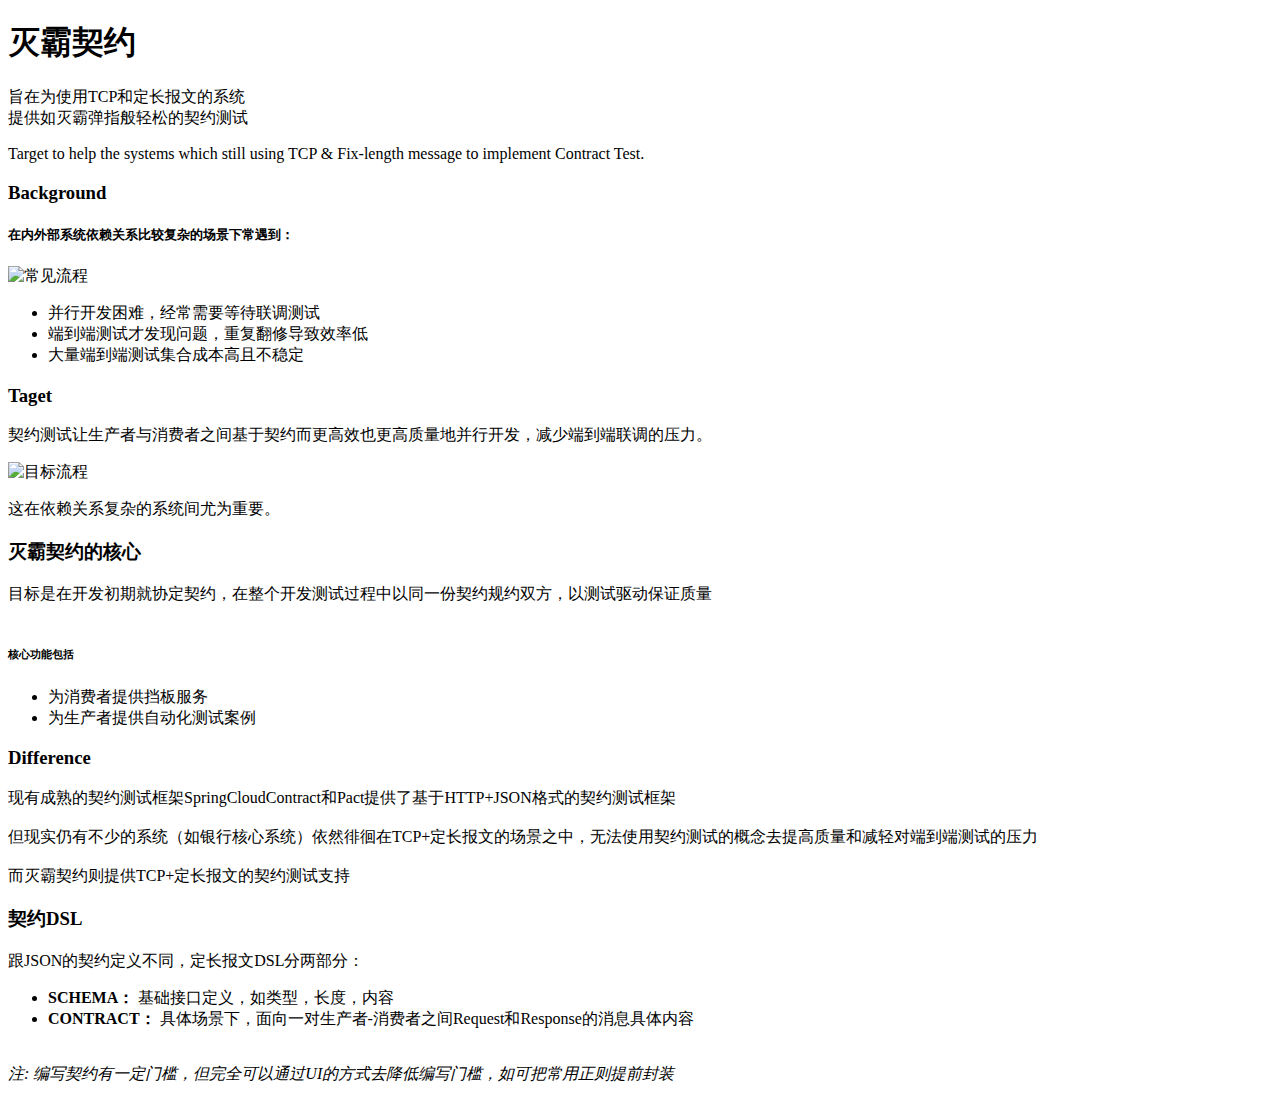
==== docs/index.html @ 0d0a721b "change to use url" ====
<!DOCTYPE html>
<html>
<head>
  <meta charset="utf-8">
  <meta name="generator" content="pandoc">
  <title>index</title>
  <meta name="apple-mobile-web-app-capable" content="yes">
  <meta name="apple-mobile-web-app-status-bar-style" content="black-translucent">
  <meta name="viewport" content="width=device-width, initial-scale=1.0, maximum-scale=1.0, user-scalable=no, minimal-ui">
  <link rel="stylesheet" href="https://revealjs.com/css/reset.css">
  <link rel="stylesheet" href="https://revealjs.com/css/reveal.css">
  <style>
    code{white-space: pre-wrap;}
    span.smallcaps{font-variant: small-caps;}
    span.underline{text-decoration: underline;}
    div.column{display: inline-block; vertical-align: top; width: 50%;}
    div.hanging-indent{margin-left: 1.5em; text-indent: -1.5em;}
    ul.task-list{list-style: none;}
  </style>
  <link rel="stylesheet" href="https://revealjs.com/css/theme/black.css" id="theme">
  <!-- Printing and PDF exports -->
  <script>
    var link = document.createElement( 'link' );
    link.rel = 'stylesheet';
    link.type = 'text/css';
    link.href = window.location.search.match( /print-pdf/gi ) ? 'https://revealjs.com/css/print/pdf.css' : 'https://revealjs.com/css/print/paper.css';
    document.getElementsByTagName( 'head' )[0].appendChild( link );
  </script>
  <!--[if lt IE 9]>
  <script src="https://revealjs.com/lib/js/html5shiv.js"></script>
  <![endif]-->
</head>
<body>
  <div class="reveal">
    <div class="slides">


<section id="灭霸契约" class="slide level1">
<h1>灭霸契约</h1>
<p>旨在为使用TCP和定长报文的系统<br />
提供如灭霸弹指般轻松的契约测试</p>
<p>Target to help the systems which still using TCP &amp; Fix-length message to implement Contract Test.</p>
</section>
<section class="slide level1">

<h3 id="background">Background</h3>
<h5 id="在内外部系统依赖关系比较复杂的场景下常遇到">在内外部系统依赖关系比较复杂的场景下常遇到：</h5>
<p><img data-src="../background.jpg" title="常见流程" /></p>
<ul>
<li>并行开发困难，经常需要等待联调测试</li>
<li>端到端测试才发现问题，重复翻修导致效率低</li>
<li>大量端到端测试集合成本高且不稳定</li>
</ul>
</section>
<section class="slide level1">

<h3 id="taget">Taget</h3>
<p>契约测试让生产者与消费者之间基于契约而更高效也更高质量地并行开发，减少端到端联调的压力。</p>
<p><img data-src="../target.jpg" title="目标流程" /></p>
<p>这在依赖关系复杂的系统间尤为重要。</p>
</section>
<section class="slide level1">

<h3 id="灭霸契约的核心">灭霸契约的核心</h3>
<div class="line-block">目标是在开发初期就协定契约，在整个开发测试过程中以同一份契约规约双方，以测试驱动保证质量<br />
<br />
</div>
<h6 id="核心功能包括">核心功能包括</h6>
<ul>
<li>为消费者提供挡板服务</li>
<li>为生产者提供自动化测试案例</li>
</ul>
</section>
<section class="slide level1">

<h3 id="difference">Difference</h3>
<div class="line-block">现有成熟的契约测试框架SpringCloudContract和Pact提供了基于HTTP+JSON格式的契约测试框架<br />
<br />
但现实仍有不少的系统（如银行核心系统）依然徘徊在TCP+定长报文的场景之中，无法使用契约测试的概念去提高质量和减轻对端到端测试的压力<br />
<br />
而灭霸契约则提供TCP+定长报文的契约测试支持</div>
</section>
<section class="slide level1">

<h3 id="契约dsl">契约DSL</h3>
<p>跟JSON的契约定义不同，定长报文DSL分两部分：</p>
<ul>
<li><strong>SCHEMA：</strong> 基础接口定义，如类型，长度，内容</li>
<li><strong>CONTRACT：</strong> 具体场景下，面向一对生产者-消费者之间Request和Response的消息具体内容</li>
</ul>
<div class="line-block"><br />
<em>注: 编写契约有一定门槛，但完全可以通过UI的方式去降低编写门槛，如可把常用正则提前封装</em></div>
</section>
    </div>
  </div>

  <script src="https://revealjs.com/js/reveal.js"></script>

  <script>

      // Full list of configuration options available at:
      // https://github.com/hakimel/reveal.js#configuration
      Reveal.initialize({
        // Push each slide change to the browser history
        history: true,

        // Optional reveal.js plugins
        dependencies: [
          { src: 'https://revealjs.com/lib/js/classList.js', condition: function() { return !document.body.classList; } },
          { src: 'https://revealjs.com/plugin/zoom-js/zoom.js', async: true },
          { src: 'https://revealjs.com/plugin/notes/notes.js', async: true }
        ]
      });
    </script>
    </body>
</html>
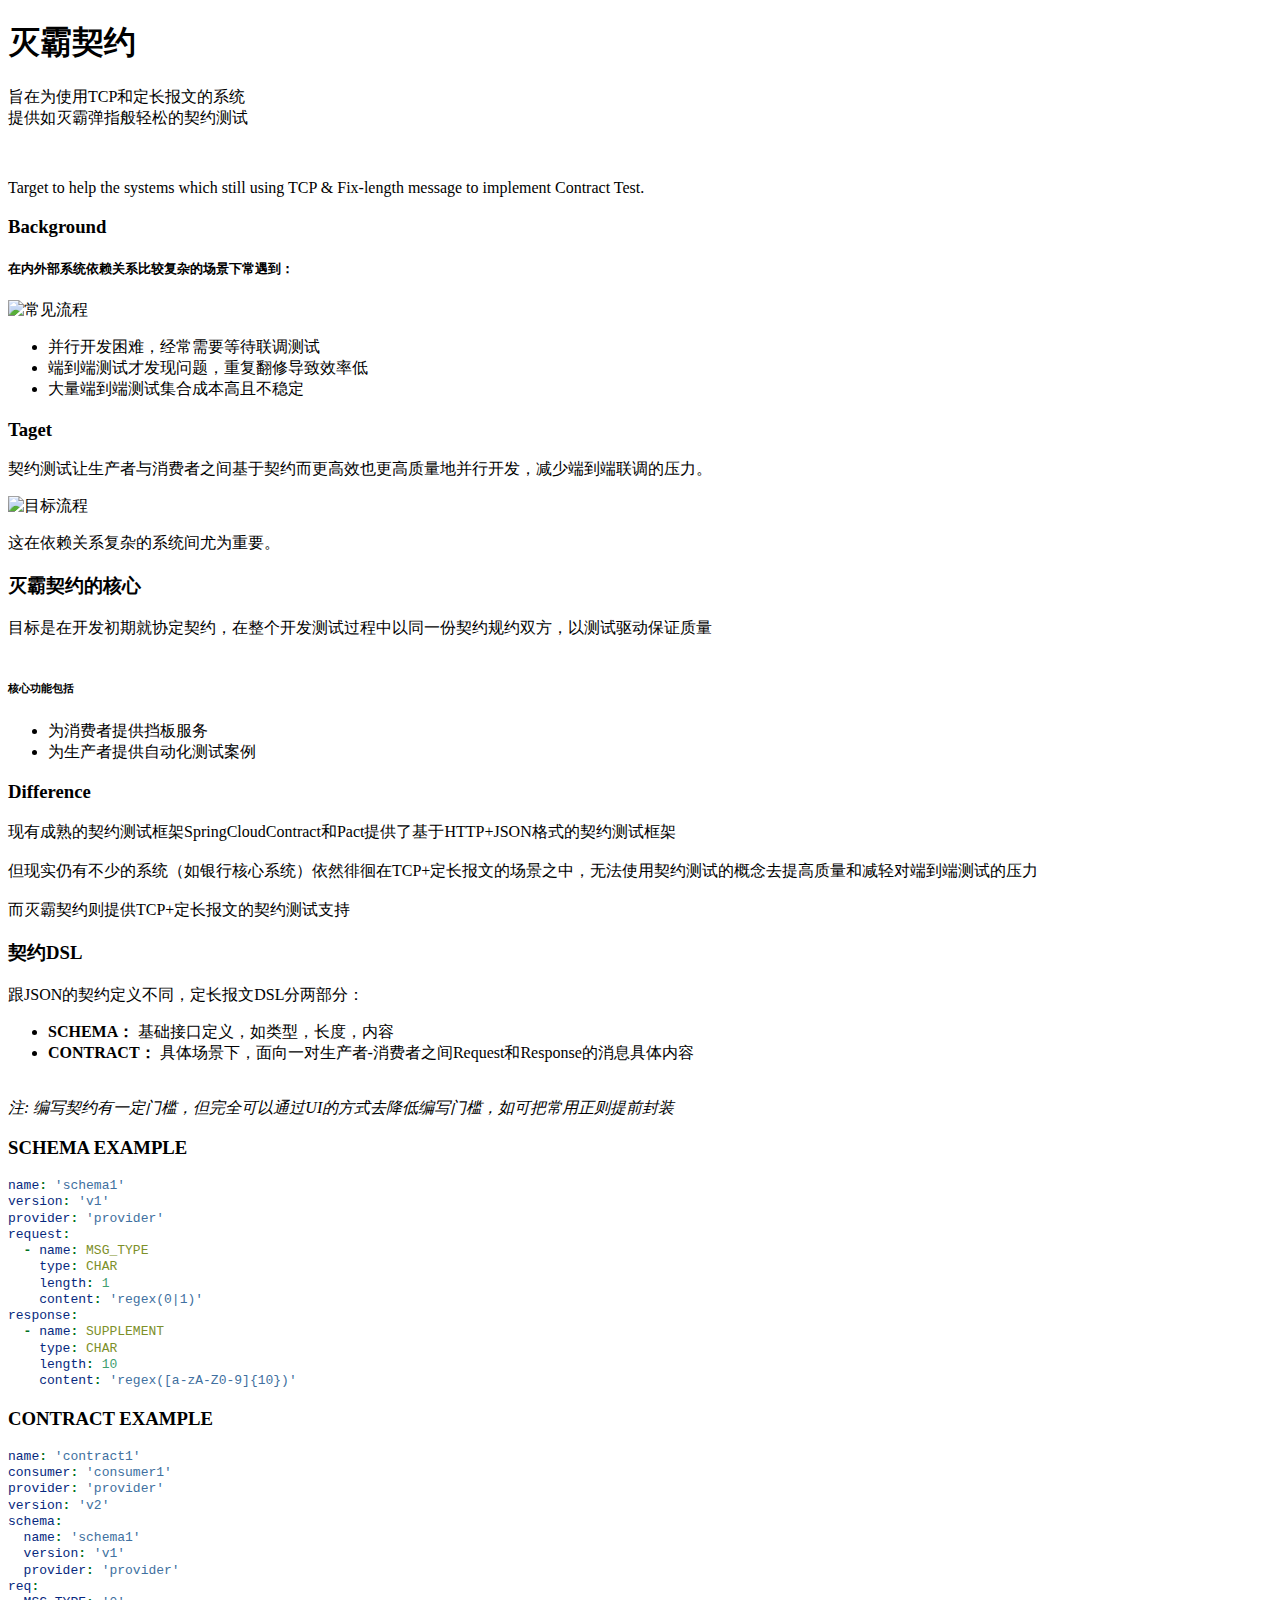
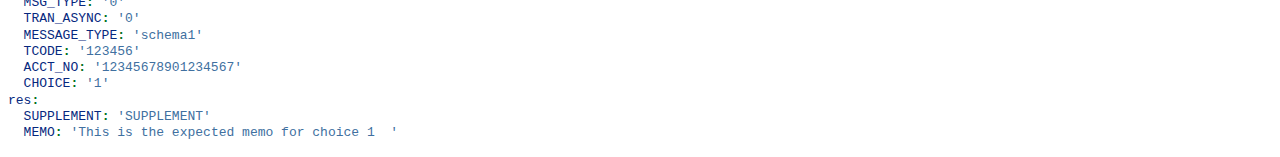
==== commit 85bb7a34: "fix theme" ====
--- a/docs/index.html
+++ b/docs/index.html
@@ -16,8 +16,70 @@
     div.column{display: inline-block; vertical-align: top; width: 50%;}
     div.hanging-indent{margin-left: 1.5em; text-indent: -1.5em;}
     ul.task-list{list-style: none;}
+    pre > code.sourceCode { white-space: pre; position: relative; }
+    pre > code.sourceCode > span { display: inline-block; line-height: 1.25; }
+    pre > code.sourceCode > span:empty { height: 1.2em; }
+    code.sourceCode > span { color: inherit; text-decoration: inherit; }
+    div.sourceCode { margin: 1em 0; }
+    pre.sourceCode { margin: 0; }
+    @media screen {
+    div.sourceCode { overflow: auto; }
+    }
+    @media print {
+    pre > code.sourceCode { white-space: pre-wrap; }
+    pre > code.sourceCode > span { text-indent: -5em; padding-left: 5em; }
+    }
+    pre.numberSource code
+      { counter-reset: source-line 0; }
+    pre.numberSource code > span
+      { position: relative; left: -4em; counter-increment: source-line; }
+    pre.numberSource code > span > a:first-child::before
+      { content: counter(source-line);
+        position: relative; left: -1em; text-align: right; vertical-align: baseline;
+        border: none; display: inline-block;
+        -webkit-touch-callout: none; -webkit-user-select: none;
+        -khtml-user-select: none; -moz-user-select: none;
+        -ms-user-select: none; user-select: none;
+        padding: 0 4px; width: 4em;
+        color: #aaaaaa;
+      }
+    pre.numberSource { margin-left: 3em; border-left: 1px solid #aaaaaa;  padding-left: 4px; }
+    div.sourceCode
+      {   }
+    @media screen {
+    pre > code.sourceCode > span > a:first-child::before { text-decoration: underline; }
+    }
+    code span.al { color: #ff0000; font-weight: bold; } /* Alert */
+    code span.an { color: #60a0b0; font-weight: bold; font-style: italic; } /* Annotation */
+    code span.at { color: #7d9029; } /* Attribute */
+    code span.bn { color: #40a070; } /* BaseN */
+    code span.bu { } /* BuiltIn */
+    code span.cf { color: #007020; font-weight: bold; } /* ControlFlow */
+    code span.ch { color: #4070a0; } /* Char */
+    code span.cn { color: #880000; } /* Constant */
+    code span.co { color: #60a0b0; font-style: italic; } /* Comment */
+    code span.cv { color: #60a0b0; font-weight: bold; font-style: italic; } /* CommentVar */
+    code span.do { color: #ba2121; font-style: italic; } /* Documentation */
+    code span.dt { color: #902000; } /* DataType */
+    code span.dv { color: #40a070; } /* DecVal */
+    code span.er { color: #ff0000; font-weight: bold; } /* Error */
+    code span.ex { } /* Extension */
+    code span.fl { color: #40a070; } /* Float */
+    code span.fu { color: #06287e; } /* Function */
+    code span.im { } /* Import */
+    code span.in { color: #60a0b0; font-weight: bold; font-style: italic; } /* Information */
+    code span.kw { color: #007020; font-weight: bold; } /* Keyword */
+    code span.op { color: #666666; } /* Operator */
+    code span.ot { color: #007020; } /* Other */
+    code span.pp { color: #bc7a00; } /* Preprocessor */
+    code span.sc { color: #4070a0; } /* SpecialChar */
+    code span.ss { color: #bb6688; } /* SpecialString */
+    code span.st { color: #4070a0; } /* String */
+    code span.va { color: #19177c; } /* Variable */
+    code span.vs { color: #4070a0; } /* VerbatimString */
+    code span.wa { color: #60a0b0; font-weight: bold; font-style: italic; } /* Warning */
   </style>
-  <link rel="stylesheet" href="https://revealjs.com/css/theme/black.css" id="theme">
+  <link rel="stylesheet" href="https://revealjs.com/css/theme/league.css" id="theme">
   <!-- Printing and PDF exports -->
   <script>
     var link = document.createElement( 'link' );
@@ -39,13 +101,15 @@
 <h1>灭霸契约</h1>
 <p>旨在为使用TCP和定长报文的系统<br />
 提供如灭霸弹指般轻松的契约测试</p>
+<div class="line-block"><br />
+</div>
 <p>Target to help the systems which still using TCP &amp; Fix-length message to implement Contract Test.</p>
 </section>
 <section class="slide level1">
 
 <h3 id="background">Background</h3>
 <h5 id="在内外部系统依赖关系比较复杂的场景下常遇到">在内外部系统依赖关系比较复杂的场景下常遇到：</h5>
-<p><img data-src="../background.jpg" title="常见流程" /></p>
+<p><img data-src="background.jpg" title="常见流程" /></p>
 <ul>
 <li>并行开发困难，经常需要等待联调测试</li>
 <li>端到端测试才发现问题，重复翻修导致效率低</li>
@@ -56,7 +120,7 @@
 
 <h3 id="taget">Taget</h3>
 <p>契约测试让生产者与消费者之间基于契约而更高效也更高质量地并行开发，减少端到端联调的压力。</p>
-<p><img data-src="../target.jpg" title="目标流程" /></p>
+<p><img data-src="target.jpg" title="目标流程" /></p>
 <p>这在依赖关系复杂的系统间尤为重要。</p>
 </section>
 <section class="slide level1">
@@ -90,6 +154,48 @@
 </ul>
 <div class="line-block"><br />
 <em>注: 编写契约有一定门槛，但完全可以通过UI的方式去降低编写门槛，如可把常用正则提前封装</em></div>
+</section>
+<section class="slide level1">
+
+<h3 id="schema-example">SCHEMA EXAMPLE</h3>
+<div class="sourceCode" id="cb1"><pre class="sourceCode yaml"><code class="sourceCode yaml"><span id="cb1-1"><a href="#cb1-1"></a><span class="fu">name</span><span class="kw">:</span><span class="at"> </span><span class="st">&#39;schema1&#39;</span></span>
+<span id="cb1-2"><a href="#cb1-2"></a><span class="fu">version</span><span class="kw">:</span><span class="at"> </span><span class="st">&#39;v1&#39;</span></span>
+<span id="cb1-3"><a href="#cb1-3"></a><span class="fu">provider</span><span class="kw">:</span><span class="at"> </span><span class="st">&#39;provider&#39;</span></span>
+<span id="cb1-4"><a href="#cb1-4"></a><span class="fu">request</span><span class="kw">:</span></span>
+<span id="cb1-5"><a href="#cb1-5"></a><span class="at">  </span><span class="kw">-</span><span class="at"> </span><span class="fu">name</span><span class="kw">:</span><span class="at"> MSG_TYPE</span></span>
+<span id="cb1-6"><a href="#cb1-6"></a><span class="at">    </span><span class="fu">type</span><span class="kw">:</span><span class="at"> CHAR</span></span>
+<span id="cb1-7"><a href="#cb1-7"></a><span class="at">    </span><span class="fu">length</span><span class="kw">:</span><span class="at"> </span><span class="dv">1</span></span>
+<span id="cb1-8"><a href="#cb1-8"></a><span class="at">    </span><span class="fu">content</span><span class="kw">:</span><span class="at"> </span><span class="st">&#39;regex(0|1)&#39;</span></span>
+<span id="cb1-9"><a href="#cb1-9"></a><span class="fu">response</span><span class="kw">:</span></span>
+<span id="cb1-10"><a href="#cb1-10"></a><span class="at">  </span><span class="kw">-</span><span class="at"> </span><span class="fu">name</span><span class="kw">:</span><span class="at"> SUPPLEMENT</span></span>
+<span id="cb1-11"><a href="#cb1-11"></a><span class="at">    </span><span class="fu">type</span><span class="kw">:</span><span class="at"> CHAR</span></span>
+<span id="cb1-12"><a href="#cb1-12"></a><span class="at">    </span><span class="fu">length</span><span class="kw">:</span><span class="at"> </span><span class="dv">10</span></span>
+<span id="cb1-13"><a href="#cb1-13"></a><span class="at">    </span><span class="fu">content</span><span class="kw">:</span><span class="at"> </span><span class="st">&#39;regex([a-zA-Z0-9]{10})&#39;</span></span></code></pre></div>
+</section>
+<section class="slide level1">
+
+<h3 id="contract-example">CONTRACT EXAMPLE</h3>
+<div class="sourceCode" id="cb2"><pre class="sourceCode yaml"><code class="sourceCode yaml"><span id="cb2-1"><a href="#cb2-1"></a><span class="fu">name</span><span class="kw">:</span><span class="at"> </span><span class="st">&#39;contract1&#39;</span></span>
+<span id="cb2-2"><a href="#cb2-2"></a><span class="fu">consumer</span><span class="kw">:</span><span class="at"> </span><span class="st">&#39;consumer1&#39;</span></span>
+<span id="cb2-3"><a href="#cb2-3"></a><span class="fu">provider</span><span class="kw">:</span><span class="at"> </span><span class="st">&#39;provider&#39;</span></span>
+<span id="cb2-4"><a href="#cb2-4"></a><span class="fu">version</span><span class="kw">:</span><span class="at"> </span><span class="st">&#39;v2&#39;</span></span>
+<span id="cb2-5"><a href="#cb2-5"></a><span class="fu">schema</span><span class="kw">:</span></span>
+<span id="cb2-6"><a href="#cb2-6"></a><span class="at">  </span><span class="fu">name</span><span class="kw">:</span><span class="at"> </span><span class="st">&#39;schema1&#39;</span></span>
+<span id="cb2-7"><a href="#cb2-7"></a><span class="at">  </span><span class="fu">version</span><span class="kw">:</span><span class="at"> </span><span class="st">&#39;v1&#39;</span></span>
+<span id="cb2-8"><a href="#cb2-8"></a><span class="at">  </span><span class="fu">provider</span><span class="kw">:</span><span class="at"> </span><span class="st">&#39;provider&#39;</span></span>
+<span id="cb2-9"><a href="#cb2-9"></a><span class="fu">req</span><span class="kw">:</span></span>
+<span id="cb2-10"><a href="#cb2-10"></a><span class="at">  </span><span class="fu">MSG_TYPE</span><span class="kw">:</span><span class="at"> </span><span class="st">&#39;0&#39;</span></span>
+<span id="cb2-11"><a href="#cb2-11"></a><span class="at">  </span><span class="fu">TRAN_ASYNC</span><span class="kw">:</span><span class="at"> </span><span class="st">&#39;0&#39;</span></span>
+<span id="cb2-12"><a href="#cb2-12"></a><span class="at">  </span><span class="fu">MESSAGE_TYPE</span><span class="kw">:</span><span class="at"> </span><span class="st">&#39;schema1&#39;</span></span>
+<span id="cb2-13"><a href="#cb2-13"></a><span class="at">  </span><span class="fu">TCODE</span><span class="kw">:</span><span class="at"> </span><span class="st">&#39;123456&#39;</span></span>
+<span id="cb2-14"><a href="#cb2-14"></a><span class="at">  </span><span class="fu">ACCT_NO</span><span class="kw">:</span><span class="at"> </span><span class="st">&#39;12345678901234567&#39;</span></span>
+<span id="cb2-15"><a href="#cb2-15"></a><span class="at">  </span><span class="fu">CHOICE</span><span class="kw">:</span><span class="at"> </span><span class="st">&#39;1&#39;</span></span>
+<span id="cb2-16"><a href="#cb2-16"></a><span class="fu">res</span><span class="kw">:</span></span>
+<span id="cb2-17"><a href="#cb2-17"></a><span class="at">  </span><span class="fu">SUPPLEMENT</span><span class="kw">:</span><span class="at"> </span><span class="st">&#39;SUPPLEMENT&#39;</span></span>
+<span id="cb2-18"><a href="#cb2-18"></a><span class="at">  </span><span class="fu">MEMO</span><span class="kw">:</span><span class="at"> </span><span class="st">&#39;This is the expected memo for choice 1  &#39;</span></span></code></pre></div>
+</section>
+<section class="slide level1">
+
 </section>
     </div>
   </div>
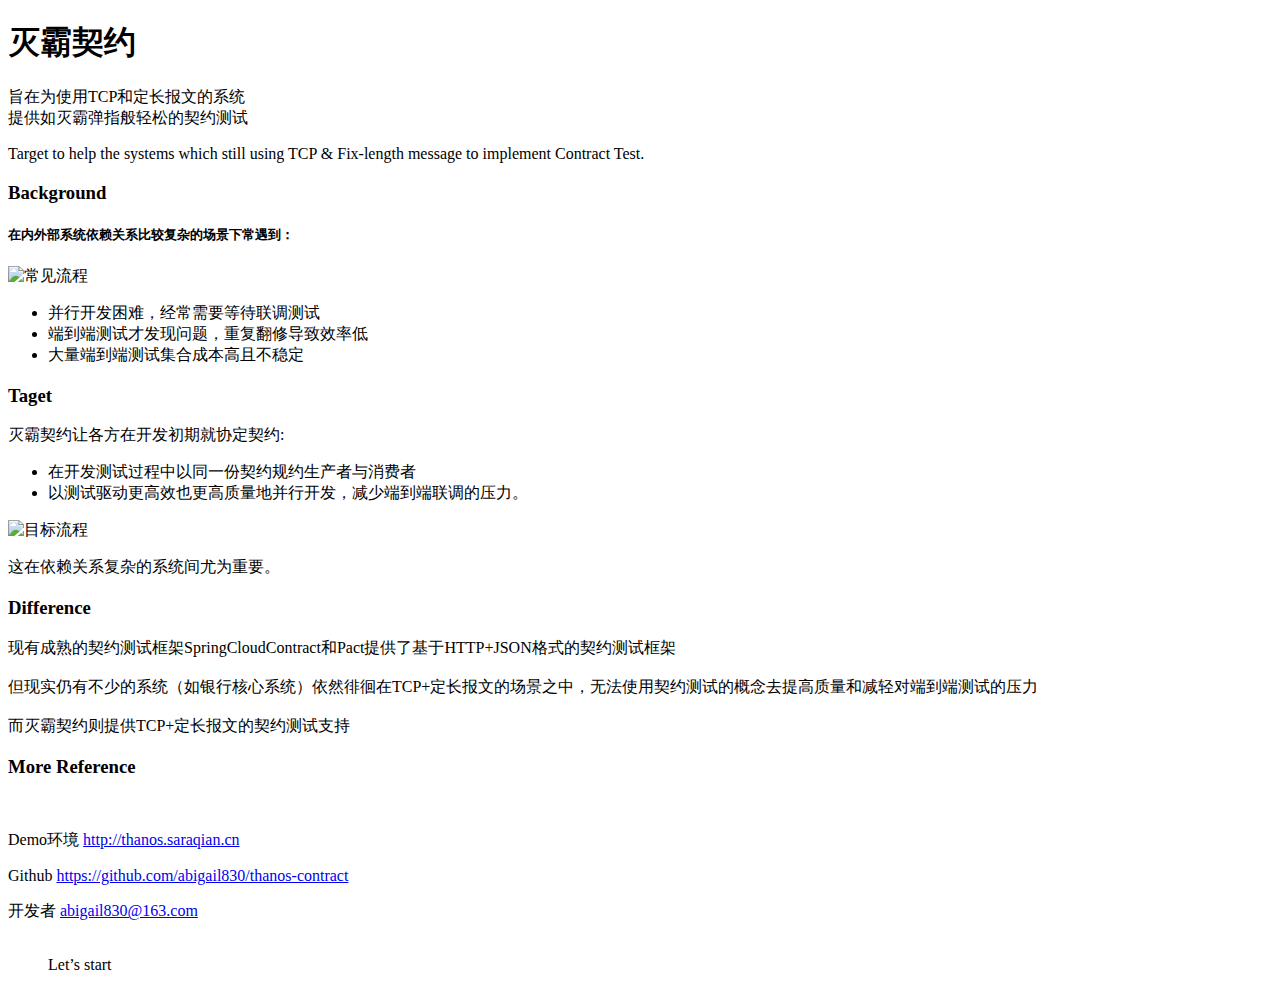
==== commit c2ae6478: "update" ====
--- a/docs/index.html
+++ b/docs/index.html
@@ -16,68 +16,6 @@
     div.column{display: inline-block; vertical-align: top; width: 50%;}
     div.hanging-indent{margin-left: 1.5em; text-indent: -1.5em;}
     ul.task-list{list-style: none;}
-    pre > code.sourceCode { white-space: pre; position: relative; }
-    pre > code.sourceCode > span { display: inline-block; line-height: 1.25; }
-    pre > code.sourceCode > span:empty { height: 1.2em; }
-    code.sourceCode > span { color: inherit; text-decoration: inherit; }
-    div.sourceCode { margin: 1em 0; }
-    pre.sourceCode { margin: 0; }
-    @media screen {
-    div.sourceCode { overflow: auto; }
-    }
-    @media print {
-    pre > code.sourceCode { white-space: pre-wrap; }
-    pre > code.sourceCode > span { text-indent: -5em; padding-left: 5em; }
-    }
-    pre.numberSource code
-      { counter-reset: source-line 0; }
-    pre.numberSource code > span
-      { position: relative; left: -4em; counter-increment: source-line; }
-    pre.numberSource code > span > a:first-child::before
-      { content: counter(source-line);
-        position: relative; left: -1em; text-align: right; vertical-align: baseline;
-        border: none; display: inline-block;
-        -webkit-touch-callout: none; -webkit-user-select: none;
-        -khtml-user-select: none; -moz-user-select: none;
-        -ms-user-select: none; user-select: none;
-        padding: 0 4px; width: 4em;
-        color: #aaaaaa;
-      }
-    pre.numberSource { margin-left: 3em; border-left: 1px solid #aaaaaa;  padding-left: 4px; }
-    div.sourceCode
-      {   }
-    @media screen {
-    pre > code.sourceCode > span > a:first-child::before { text-decoration: underline; }
-    }
-    code span.al { color: #ff0000; font-weight: bold; } /* Alert */
-    code span.an { color: #60a0b0; font-weight: bold; font-style: italic; } /* Annotation */
-    code span.at { color: #7d9029; } /* Attribute */
-    code span.bn { color: #40a070; } /* BaseN */
-    code span.bu { } /* BuiltIn */
-    code span.cf { color: #007020; font-weight: bold; } /* ControlFlow */
-    code span.ch { color: #4070a0; } /* Char */
-    code span.cn { color: #880000; } /* Constant */
-    code span.co { color: #60a0b0; font-style: italic; } /* Comment */
-    code span.cv { color: #60a0b0; font-weight: bold; font-style: italic; } /* CommentVar */
-    code span.do { color: #ba2121; font-style: italic; } /* Documentation */
-    code span.dt { color: #902000; } /* DataType */
-    code span.dv { color: #40a070; } /* DecVal */
-    code span.er { color: #ff0000; font-weight: bold; } /* Error */
-    code span.ex { } /* Extension */
-    code span.fl { color: #40a070; } /* Float */
-    code span.fu { color: #06287e; } /* Function */
-    code span.im { } /* Import */
-    code span.in { color: #60a0b0; font-weight: bold; font-style: italic; } /* Information */
-    code span.kw { color: #007020; font-weight: bold; } /* Keyword */
-    code span.op { color: #666666; } /* Operator */
-    code span.ot { color: #007020; } /* Other */
-    code span.pp { color: #bc7a00; } /* Preprocessor */
-    code span.sc { color: #4070a0; } /* SpecialChar */
-    code span.ss { color: #bb6688; } /* SpecialString */
-    code span.st { color: #4070a0; } /* String */
-    code span.va { color: #19177c; } /* Variable */
-    code span.vs { color: #4070a0; } /* VerbatimString */
-    code span.wa { color: #60a0b0; font-weight: bold; font-style: italic; } /* Warning */
   </style>
   <link rel="stylesheet" href="https://revealjs.com/css/theme/league.css" id="theme">
   <!-- Printing and PDF exports -->
@@ -101,8 +39,7 @@
 <h1>灭霸契约</h1>
 <p>旨在为使用TCP和定长报文的系统<br />
 提供如灭霸弹指般轻松的契约测试</p>
-<div class="line-block"><br />
-</div>
+<div class="line-block"></div>
 <p>Target to help the systems which still using TCP &amp; Fix-length message to implement Contract Test.</p>
 </section>
 <section class="slide level1">
@@ -119,21 +56,13 @@
 <section class="slide level1">
 
 <h3 id="taget">Taget</h3>
-<p>契约测试让生产者与消费者之间基于契约而更高效也更高质量地并行开发，减少端到端联调的压力。</p>
+<p>灭霸契约让各方在开发初期就协定契约:</p>
+<ul>
+<li>在开发测试过程中以同一份契约规约生产者与消费者</li>
+<li>以测试驱动更高效也更高质量地并行开发，减少端到端联调的压力。</li>
+</ul>
 <p><img data-src="target.jpg" title="目标流程" /></p>
 <p>这在依赖关系复杂的系统间尤为重要。</p>
-</section>
-<section class="slide level1">
-
-<h3 id="灭霸契约的核心">灭霸契约的核心</h3>
-<div class="line-block">目标是在开发初期就协定契约，在整个开发测试过程中以同一份契约规约双方，以测试驱动保证质量<br />
-<br />
-</div>
-<h6 id="核心功能包括">核心功能包括</h6>
-<ul>
-<li>为消费者提供挡板服务</li>
-<li>为生产者提供自动化测试案例</li>
-</ul>
 </section>
 <section class="slide level1">
 
@@ -146,56 +75,19 @@
 </section>
 <section class="slide level1">
 
-<h3 id="契约dsl">契约DSL</h3>
-<p>跟JSON的契约定义不同，定长报文DSL分两部分：</p>
-<ul>
-<li><strong>SCHEMA：</strong> 基础接口定义，如类型，长度，内容</li>
-<li><strong>CONTRACT：</strong> 具体场景下，面向一对生产者-消费者之间Request和Response的消息具体内容</li>
-</ul>
+<h3 id="more-reference">More Reference</h3>
 <div class="line-block"><br />
-<em>注: 编写契约有一定门槛，但完全可以通过UI的方式去降低编写门槛，如可把常用正则提前封装</em></div>
+</div>
+<p>Demo环境 <a href="http://thanos.saraqian.cn" class="uri">http://thanos.saraqian.cn</a></p>
+<p>Github <a href="https://github.com/abigail830/thanos-contract" class="uri">https://github.com/abigail830/thanos-contract</a></p>
+<p>开发者 <a href="mailto:abigail830@163.com">abigail830@163.com</a></p>
+<div class="line-block"></div>
 </section>
 <section class="slide level1">
 
-<h3 id="schema-example">SCHEMA EXAMPLE</h3>
-<div class="sourceCode" id="cb1"><pre class="sourceCode yaml"><code class="sourceCode yaml"><span id="cb1-1"><a href="#cb1-1"></a><span class="fu">name</span><span class="kw">:</span><span class="at"> </span><span class="st">&#39;schema1&#39;</span></span>
-<span id="cb1-2"><a href="#cb1-2"></a><span class="fu">version</span><span class="kw">:</span><span class="at"> </span><span class="st">&#39;v1&#39;</span></span>
-<span id="cb1-3"><a href="#cb1-3"></a><span class="fu">provider</span><span class="kw">:</span><span class="at"> </span><span class="st">&#39;provider&#39;</span></span>
-<span id="cb1-4"><a href="#cb1-4"></a><span class="fu">request</span><span class="kw">:</span></span>
-<span id="cb1-5"><a href="#cb1-5"></a><span class="at">  </span><span class="kw">-</span><span class="at"> </span><span class="fu">name</span><span class="kw">:</span><span class="at"> MSG_TYPE</span></span>
-<span id="cb1-6"><a href="#cb1-6"></a><span class="at">    </span><span class="fu">type</span><span class="kw">:</span><span class="at"> CHAR</span></span>
-<span id="cb1-7"><a href="#cb1-7"></a><span class="at">    </span><span class="fu">length</span><span class="kw">:</span><span class="at"> </span><span class="dv">1</span></span>
-<span id="cb1-8"><a href="#cb1-8"></a><span class="at">    </span><span class="fu">content</span><span class="kw">:</span><span class="at"> </span><span class="st">&#39;regex(0|1)&#39;</span></span>
-<span id="cb1-9"><a href="#cb1-9"></a><span class="fu">response</span><span class="kw">:</span></span>
-<span id="cb1-10"><a href="#cb1-10"></a><span class="at">  </span><span class="kw">-</span><span class="at"> </span><span class="fu">name</span><span class="kw">:</span><span class="at"> SUPPLEMENT</span></span>
-<span id="cb1-11"><a href="#cb1-11"></a><span class="at">    </span><span class="fu">type</span><span class="kw">:</span><span class="at"> CHAR</span></span>
-<span id="cb1-12"><a href="#cb1-12"></a><span class="at">    </span><span class="fu">length</span><span class="kw">:</span><span class="at"> </span><span class="dv">10</span></span>
-<span id="cb1-13"><a href="#cb1-13"></a><span class="at">    </span><span class="fu">content</span><span class="kw">:</span><span class="at"> </span><span class="st">&#39;regex([a-zA-Z0-9]{10})&#39;</span></span></code></pre></div>
-</section>
-<section class="slide level1">
-
-<h3 id="contract-example">CONTRACT EXAMPLE</h3>
-<div class="sourceCode" id="cb2"><pre class="sourceCode yaml"><code class="sourceCode yaml"><span id="cb2-1"><a href="#cb2-1"></a><span class="fu">name</span><span class="kw">:</span><span class="at"> </span><span class="st">&#39;contract1&#39;</span></span>
-<span id="cb2-2"><a href="#cb2-2"></a><span class="fu">consumer</span><span class="kw">:</span><span class="at"> </span><span class="st">&#39;consumer1&#39;</span></span>
-<span id="cb2-3"><a href="#cb2-3"></a><span class="fu">provider</span><span class="kw">:</span><span class="at"> </span><span class="st">&#39;provider&#39;</span></span>
-<span id="cb2-4"><a href="#cb2-4"></a><span class="fu">version</span><span class="kw">:</span><span class="at"> </span><span class="st">&#39;v2&#39;</span></span>
-<span id="cb2-5"><a href="#cb2-5"></a><span class="fu">schema</span><span class="kw">:</span></span>
-<span id="cb2-6"><a href="#cb2-6"></a><span class="at">  </span><span class="fu">name</span><span class="kw">:</span><span class="at"> </span><span class="st">&#39;schema1&#39;</span></span>
-<span id="cb2-7"><a href="#cb2-7"></a><span class="at">  </span><span class="fu">version</span><span class="kw">:</span><span class="at"> </span><span class="st">&#39;v1&#39;</span></span>
-<span id="cb2-8"><a href="#cb2-8"></a><span class="at">  </span><span class="fu">provider</span><span class="kw">:</span><span class="at"> </span><span class="st">&#39;provider&#39;</span></span>
-<span id="cb2-9"><a href="#cb2-9"></a><span class="fu">req</span><span class="kw">:</span></span>
-<span id="cb2-10"><a href="#cb2-10"></a><span class="at">  </span><span class="fu">MSG_TYPE</span><span class="kw">:</span><span class="at"> </span><span class="st">&#39;0&#39;</span></span>
-<span id="cb2-11"><a href="#cb2-11"></a><span class="at">  </span><span class="fu">TRAN_ASYNC</span><span class="kw">:</span><span class="at"> </span><span class="st">&#39;0&#39;</span></span>
-<span id="cb2-12"><a href="#cb2-12"></a><span class="at">  </span><span class="fu">MESSAGE_TYPE</span><span class="kw">:</span><span class="at"> </span><span class="st">&#39;schema1&#39;</span></span>
-<span id="cb2-13"><a href="#cb2-13"></a><span class="at">  </span><span class="fu">TCODE</span><span class="kw">:</span><span class="at"> </span><span class="st">&#39;123456&#39;</span></span>
-<span id="cb2-14"><a href="#cb2-14"></a><span class="at">  </span><span class="fu">ACCT_NO</span><span class="kw">:</span><span class="at"> </span><span class="st">&#39;12345678901234567&#39;</span></span>
-<span id="cb2-15"><a href="#cb2-15"></a><span class="at">  </span><span class="fu">CHOICE</span><span class="kw">:</span><span class="at"> </span><span class="st">&#39;1&#39;</span></span>
-<span id="cb2-16"><a href="#cb2-16"></a><span class="fu">res</span><span class="kw">:</span></span>
-<span id="cb2-17"><a href="#cb2-17"></a><span class="at">  </span><span class="fu">SUPPLEMENT</span><span class="kw">:</span><span class="at"> </span><span class="st">&#39;SUPPLEMENT&#39;</span></span>
-<span id="cb2-18"><a href="#cb2-18"></a><span class="at">  </span><span class="fu">MEMO</span><span class="kw">:</span><span class="at"> </span><span class="st">&#39;This is the expected memo for choice 1  &#39;</span></span></code></pre></div>
-</section>
-<section class="slide level1">
-
+<figure>
+<img data-src="header.jpg" alt="" /><figcaption>Let’s start</figcaption>
+</figure>
 </section>
     </div>
   </div>
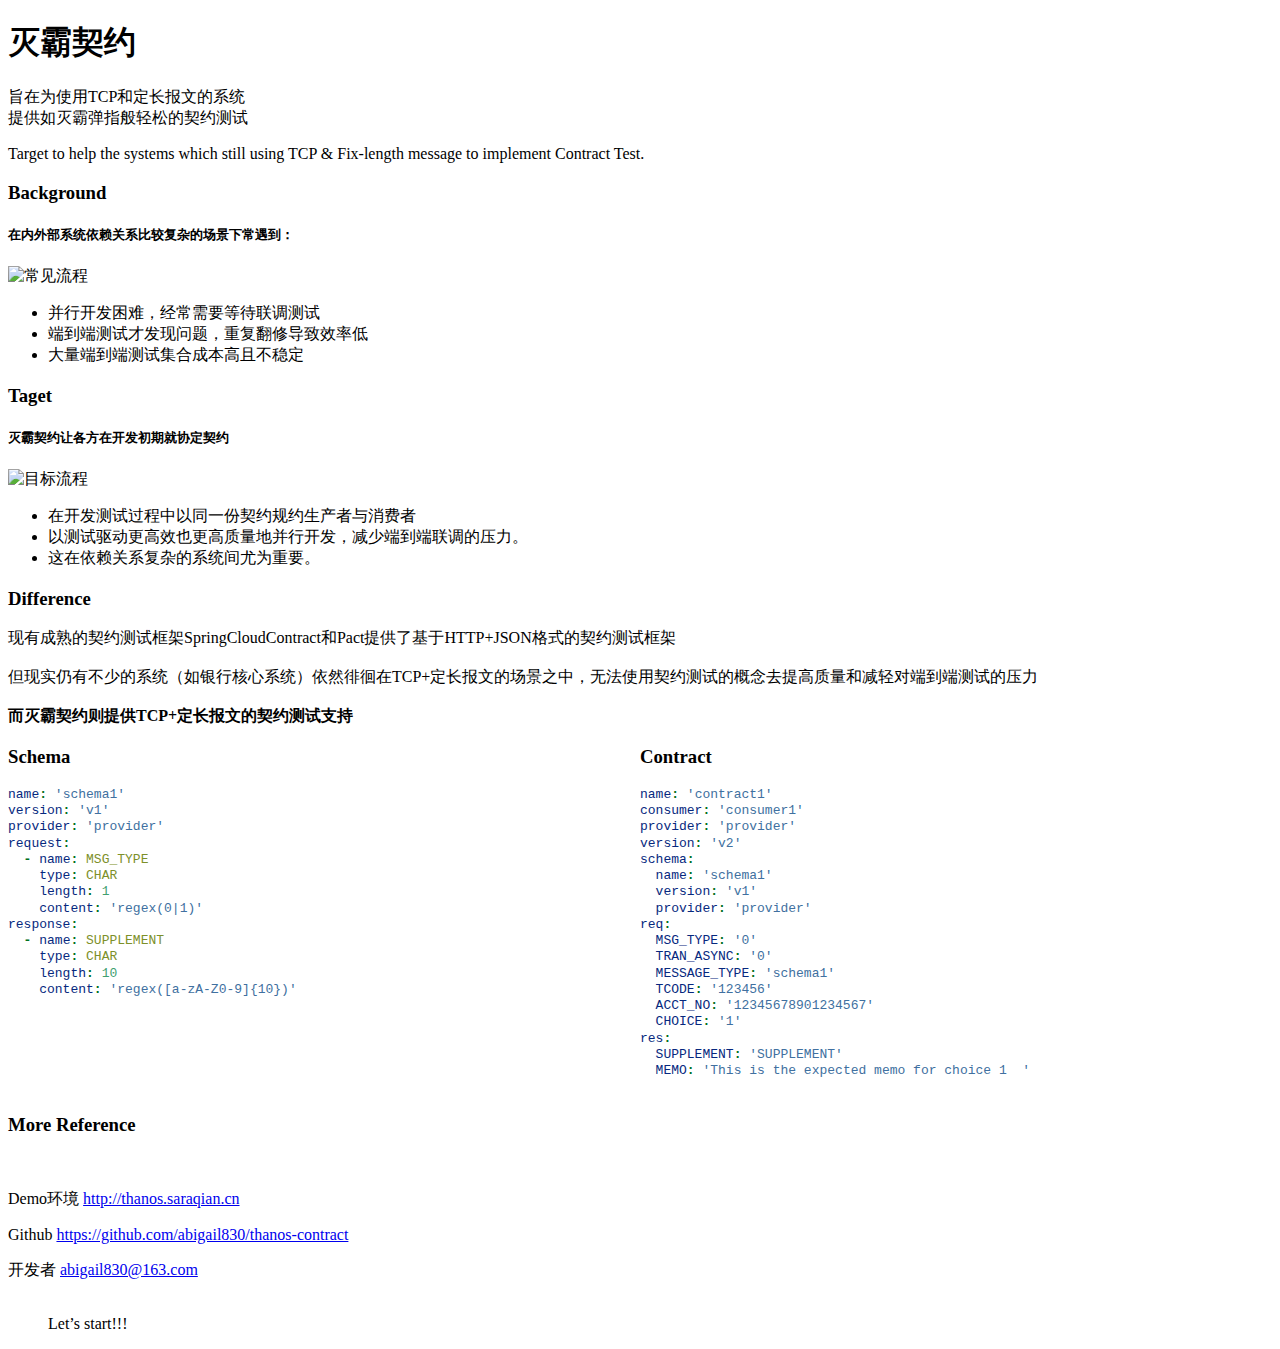
==== commit 109e36f2: "update" ====
--- a/docs/index.html
+++ b/docs/index.html
@@ -16,6 +16,68 @@
     div.column{display: inline-block; vertical-align: top; width: 50%;}
     div.hanging-indent{margin-left: 1.5em; text-indent: -1.5em;}
     ul.task-list{list-style: none;}
+    pre > code.sourceCode { white-space: pre; position: relative; }
+    pre > code.sourceCode > span { display: inline-block; line-height: 1.25; }
+    pre > code.sourceCode > span:empty { height: 1.2em; }
+    code.sourceCode > span { color: inherit; text-decoration: inherit; }
+    div.sourceCode { margin: 1em 0; }
+    pre.sourceCode { margin: 0; }
+    @media screen {
+    div.sourceCode { overflow: auto; }
+    }
+    @media print {
+    pre > code.sourceCode { white-space: pre-wrap; }
+    pre > code.sourceCode > span { text-indent: -5em; padding-left: 5em; }
+    }
+    pre.numberSource code
+      { counter-reset: source-line 0; }
+    pre.numberSource code > span
+      { position: relative; left: -4em; counter-increment: source-line; }
+    pre.numberSource code > span > a:first-child::before
+      { content: counter(source-line);
+        position: relative; left: -1em; text-align: right; vertical-align: baseline;
+        border: none; display: inline-block;
+        -webkit-touch-callout: none; -webkit-user-select: none;
+        -khtml-user-select: none; -moz-user-select: none;
+        -ms-user-select: none; user-select: none;
+        padding: 0 4px; width: 4em;
+        color: #aaaaaa;
+      }
+    pre.numberSource { margin-left: 3em; border-left: 1px solid #aaaaaa;  padding-left: 4px; }
+    div.sourceCode
+      {   }
+    @media screen {
+    pre > code.sourceCode > span > a:first-child::before { text-decoration: underline; }
+    }
+    code span.al { color: #ff0000; font-weight: bold; } /* Alert */
+    code span.an { color: #60a0b0; font-weight: bold; font-style: italic; } /* Annotation */
+    code span.at { color: #7d9029; } /* Attribute */
+    code span.bn { color: #40a070; } /* BaseN */
+    code span.bu { } /* BuiltIn */
+    code span.cf { color: #007020; font-weight: bold; } /* ControlFlow */
+    code span.ch { color: #4070a0; } /* Char */
+    code span.cn { color: #880000; } /* Constant */
+    code span.co { color: #60a0b0; font-style: italic; } /* Comment */
+    code span.cv { color: #60a0b0; font-weight: bold; font-style: italic; } /* CommentVar */
+    code span.do { color: #ba2121; font-style: italic; } /* Documentation */
+    code span.dt { color: #902000; } /* DataType */
+    code span.dv { color: #40a070; } /* DecVal */
+    code span.er { color: #ff0000; font-weight: bold; } /* Error */
+    code span.ex { } /* Extension */
+    code span.fl { color: #40a070; } /* Float */
+    code span.fu { color: #06287e; } /* Function */
+    code span.im { } /* Import */
+    code span.in { color: #60a0b0; font-weight: bold; font-style: italic; } /* Information */
+    code span.kw { color: #007020; font-weight: bold; } /* Keyword */
+    code span.op { color: #666666; } /* Operator */
+    code span.ot { color: #007020; } /* Other */
+    code span.pp { color: #bc7a00; } /* Preprocessor */
+    code span.sc { color: #4070a0; } /* SpecialChar */
+    code span.ss { color: #bb6688; } /* SpecialString */
+    code span.st { color: #4070a0; } /* String */
+    code span.va { color: #19177c; } /* Variable */
+    code span.vs { color: #4070a0; } /* VerbatimString */
+    code span.wa { color: #60a0b0; font-weight: bold; font-style: italic; } /* Warning */
   </style>
   <link rel="stylesheet" href="https://revealjs.com/css/theme/league.css" id="theme">
   <!-- Printing and PDF exports -->
@@ -47,31 +109,78 @@
 <h3 id="background">Background</h3>
 <h5 id="在内外部系统依赖关系比较复杂的场景下常遇到">在内外部系统依赖关系比较复杂的场景下常遇到：</h5>
 <p><img data-src="background.jpg" title="常见流程" /></p>
+<div>
 <ul>
-<li>并行开发困难，经常需要等待联调测试</li>
-<li>端到端测试才发现问题，重复翻修导致效率低</li>
-<li>大量端到端测试集合成本高且不稳定</li>
+<li class="fragment">并行开发困难，经常需要等待联调测试</li>
+<li class="fragment">端到端测试才发现问题，重复翻修导致效率低</li>
+<li class="fragment">大量端到端测试集合成本高且不稳定</li>
 </ul>
+</div>
 </section>
 <section class="slide level1">
 
 <h3 id="taget">Taget</h3>
-<p>灭霸契约让各方在开发初期就协定契约:</p>
+<h5 id="灭霸契约让各方在开发初期就协定契约">灭霸契约让各方在开发初期就协定契约</h5>
+<p><img data-src="target.jpg" title="目标流程" /></p>
+<div>
 <ul>
-<li>在开发测试过程中以同一份契约规约生产者与消费者</li>
-<li>以测试驱动更高效也更高质量地并行开发，减少端到端联调的压力。</li>
+<li class="fragment">在开发测试过程中以同一份契约规约生产者与消费者</li>
+<li class="fragment">以测试驱动更高效也更高质量地并行开发，减少端到端联调的压力。</li>
+<li class="fragment">这在依赖关系复杂的系统间尤为重要。</li>
 </ul>
-<p><img data-src="target.jpg" title="目标流程" /></p>
-<p>这在依赖关系复杂的系统间尤为重要。</p>
-</section>
-<section class="slide level1">
-
-<h3 id="difference">Difference</h3>
+</div>
+</section>
+<section class="slide level1">
+
+<section id="difference" data-transition="fade-in slide-out">
+<h3>Difference</h3>
 <div class="line-block">现有成熟的契约测试框架SpringCloudContract和Pact提供了基于HTTP+JSON格式的契约测试框架<br />
 <br />
 但现实仍有不少的系统（如银行核心系统）依然徘徊在TCP+定长报文的场景之中，无法使用契约测试的概念去提高质量和减轻对端到端测试的压力<br />
 <br />
-而灭霸契约则提供TCP+定长报文的契约测试支持</div>
+<strong>而灭霸契约则提供TCP+定长报文的契约测试支持</strong></div>
+</section>
+</section>
+<section class="slide level1">
+
+<div class="columns" data-highlight-style="espresso">
+<div class="column" style="width:50%;">
+<h3 id="schema">Schema</h3>
+<div class="sourceCode" id="cb1"><pre class="sourceCode yaml"><code class="sourceCode yaml"><span id="cb1-1"><a href="#cb1-1"></a><span class="fu">name</span><span class="kw">:</span><span class="at"> </span><span class="st">&#39;schema1&#39;</span></span>
+<span id="cb1-2"><a href="#cb1-2"></a><span class="fu">version</span><span class="kw">:</span><span class="at"> </span><span class="st">&#39;v1&#39;</span></span>
+<span id="cb1-3"><a href="#cb1-3"></a><span class="fu">provider</span><span class="kw">:</span><span class="at"> </span><span class="st">&#39;provider&#39;</span></span>
+<span id="cb1-4"><a href="#cb1-4"></a><span class="fu">request</span><span class="kw">:</span></span>
+<span id="cb1-5"><a href="#cb1-5"></a><span class="at">  </span><span class="kw">-</span><span class="at"> </span><span class="fu">name</span><span class="kw">:</span><span class="at"> MSG_TYPE</span></span>
+<span id="cb1-6"><a href="#cb1-6"></a><span class="at">    </span><span class="fu">type</span><span class="kw">:</span><span class="at"> CHAR</span></span>
+<span id="cb1-7"><a href="#cb1-7"></a><span class="at">    </span><span class="fu">length</span><span class="kw">:</span><span class="at"> </span><span class="dv">1</span></span>
+<span id="cb1-8"><a href="#cb1-8"></a><span class="at">    </span><span class="fu">content</span><span class="kw">:</span><span class="at"> </span><span class="st">&#39;regex(0|1)&#39;</span></span>
+<span id="cb1-9"><a href="#cb1-9"></a><span class="fu">response</span><span class="kw">:</span></span>
+<span id="cb1-10"><a href="#cb1-10"></a><span class="at">  </span><span class="kw">-</span><span class="at"> </span><span class="fu">name</span><span class="kw">:</span><span class="at"> SUPPLEMENT</span></span>
+<span id="cb1-11"><a href="#cb1-11"></a><span class="at">    </span><span class="fu">type</span><span class="kw">:</span><span class="at"> CHAR</span></span>
+<span id="cb1-12"><a href="#cb1-12"></a><span class="at">    </span><span class="fu">length</span><span class="kw">:</span><span class="at"> </span><span class="dv">10</span></span>
+<span id="cb1-13"><a href="#cb1-13"></a><span class="at">    </span><span class="fu">content</span><span class="kw">:</span><span class="at"> </span><span class="st">&#39;regex([a-zA-Z0-9]{10})&#39;</span></span></code></pre></div>
+</div><div class="column" style="width:50%;">
+<h3 id="contract">Contract</h3>
+<div class="sourceCode" id="cb2"><pre class="sourceCode yaml"><code class="sourceCode yaml"><span id="cb2-1"><a href="#cb2-1"></a><span class="fu">name</span><span class="kw">:</span><span class="at"> </span><span class="st">&#39;contract1&#39;</span></span>
+<span id="cb2-2"><a href="#cb2-2"></a><span class="fu">consumer</span><span class="kw">:</span><span class="at"> </span><span class="st">&#39;consumer1&#39;</span></span>
+<span id="cb2-3"><a href="#cb2-3"></a><span class="fu">provider</span><span class="kw">:</span><span class="at"> </span><span class="st">&#39;provider&#39;</span></span>
+<span id="cb2-4"><a href="#cb2-4"></a><span class="fu">version</span><span class="kw">:</span><span class="at"> </span><span class="st">&#39;v2&#39;</span></span>
+<span id="cb2-5"><a href="#cb2-5"></a><span class="fu">schema</span><span class="kw">:</span></span>
+<span id="cb2-6"><a href="#cb2-6"></a><span class="at">  </span><span class="fu">name</span><span class="kw">:</span><span class="at"> </span><span class="st">&#39;schema1&#39;</span></span>
+<span id="cb2-7"><a href="#cb2-7"></a><span class="at">  </span><span class="fu">version</span><span class="kw">:</span><span class="at"> </span><span class="st">&#39;v1&#39;</span></span>
+<span id="cb2-8"><a href="#cb2-8"></a><span class="at">  </span><span class="fu">provider</span><span class="kw">:</span><span class="at"> </span><span class="st">&#39;provider&#39;</span></span>
+<span id="cb2-9"><a href="#cb2-9"></a><span class="fu">req</span><span class="kw">:</span></span>
+<span id="cb2-10"><a href="#cb2-10"></a><span class="at">  </span><span class="fu">MSG_TYPE</span><span class="kw">:</span><span class="at"> </span><span class="st">&#39;0&#39;</span></span>
+<span id="cb2-11"><a href="#cb2-11"></a><span class="at">  </span><span class="fu">TRAN_ASYNC</span><span class="kw">:</span><span class="at"> </span><span class="st">&#39;0&#39;</span></span>
+<span id="cb2-12"><a href="#cb2-12"></a><span class="at">  </span><span class="fu">MESSAGE_TYPE</span><span class="kw">:</span><span class="at"> </span><span class="st">&#39;schema1&#39;</span></span>
+<span id="cb2-13"><a href="#cb2-13"></a><span class="at">  </span><span class="fu">TCODE</span><span class="kw">:</span><span class="at"> </span><span class="st">&#39;123456&#39;</span></span>
+<span id="cb2-14"><a href="#cb2-14"></a><span class="at">  </span><span class="fu">ACCT_NO</span><span class="kw">:</span><span class="at"> </span><span class="st">&#39;12345678901234567&#39;</span></span>
+<span id="cb2-15"><a href="#cb2-15"></a><span class="at">  </span><span class="fu">CHOICE</span><span class="kw">:</span><span class="at"> </span><span class="st">&#39;1&#39;</span></span>
+<span id="cb2-16"><a href="#cb2-16"></a><span class="fu">res</span><span class="kw">:</span></span>
+<span id="cb2-17"><a href="#cb2-17"></a><span class="at">  </span><span class="fu">SUPPLEMENT</span><span class="kw">:</span><span class="at"> </span><span class="st">&#39;SUPPLEMENT&#39;</span></span>
+<span id="cb2-18"><a href="#cb2-18"></a><span class="at">  </span><span class="fu">MEMO</span><span class="kw">:</span><span class="at"> </span><span class="st">&#39;This is the expected memo for choice 1  &#39;</span></span></code></pre></div>
+</div>
+</div>
 </section>
 <section class="slide level1">
 
@@ -86,7 +195,7 @@
 <section class="slide level1">
 
 <figure>
-<img data-src="header.jpg" alt="" /><figcaption>Let’s start</figcaption>
+<img data-src="header.jpg" alt="" /><figcaption>Let’s start!!!</figcaption>
 </figure>
 </section>
     </div>
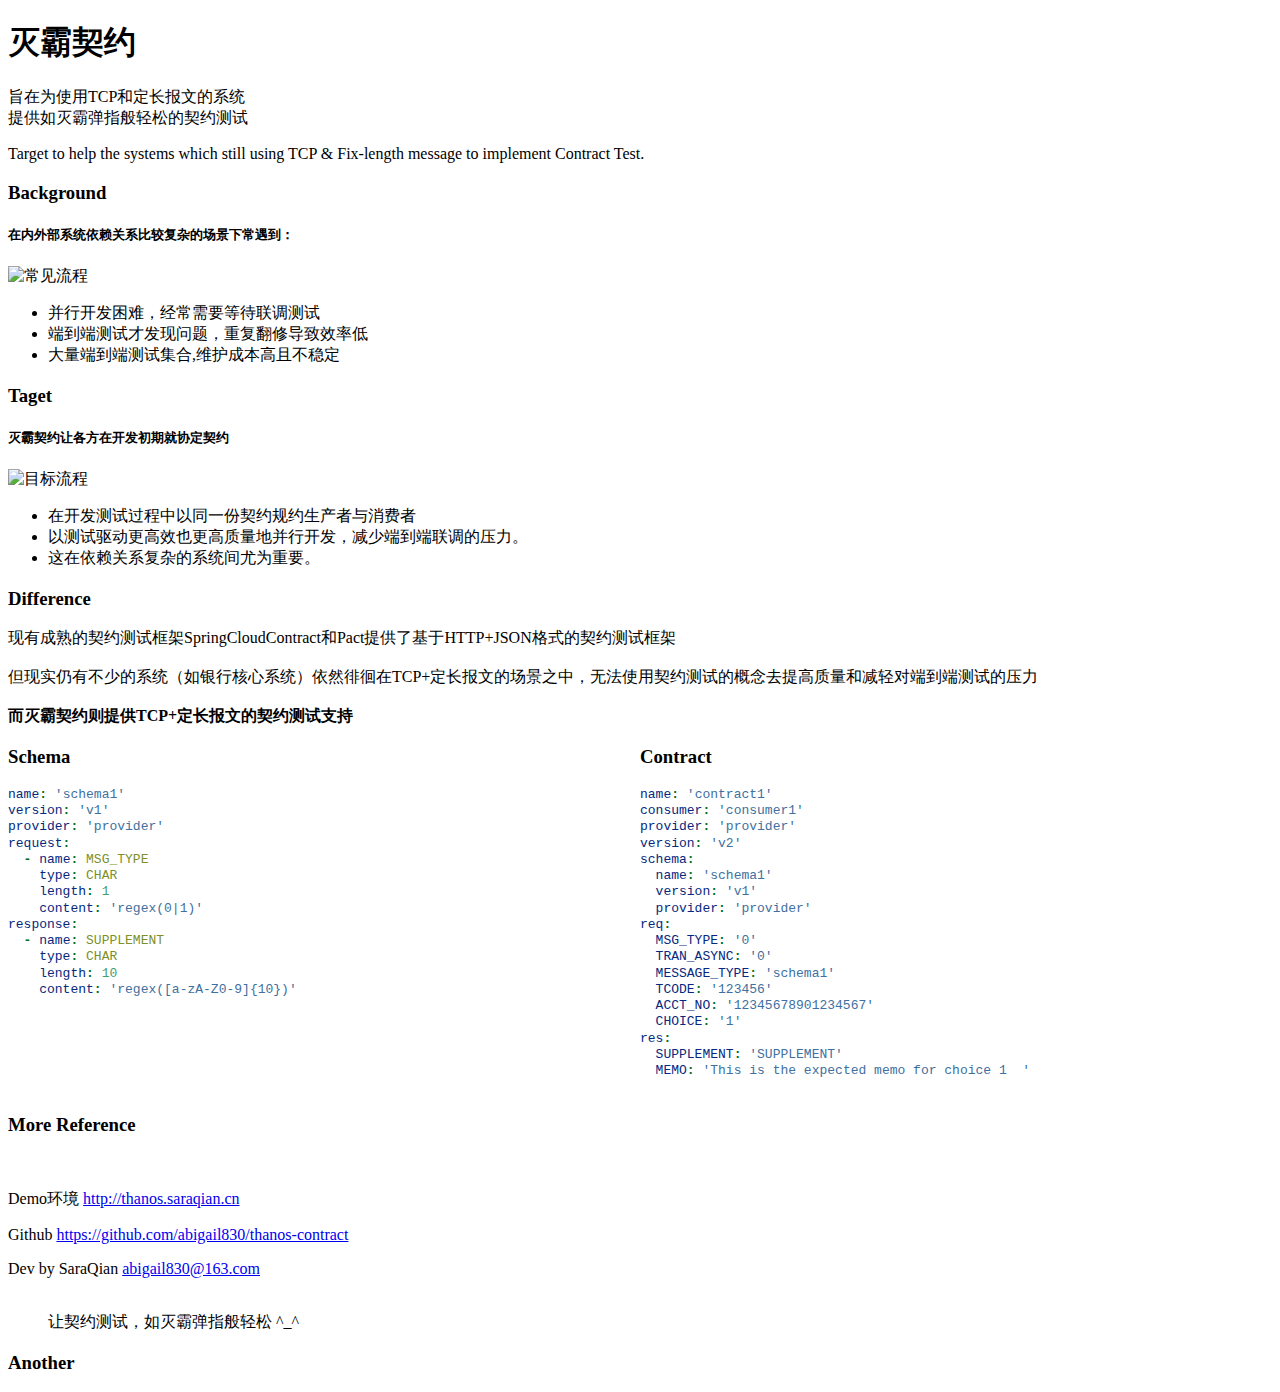
==== commit ded7e43d: "update" ====
--- a/docs/index.html
+++ b/docs/index.html
@@ -113,7 +113,7 @@
 <ul>
 <li class="fragment">并行开发困难，经常需要等待联调测试</li>
 <li class="fragment">端到端测试才发现问题，重复翻修导致效率低</li>
-<li class="fragment">大量端到端测试集合成本高且不稳定</li>
+<li class="fragment">大量端到端测试集合,维护成本高且不稳定</li>
 </ul>
 </div>
 </section>
@@ -189,14 +189,20 @@
 </div>
 <p>Demo环境 <a href="http://thanos.saraqian.cn" class="uri">http://thanos.saraqian.cn</a></p>
 <p>Github <a href="https://github.com/abigail830/thanos-contract" class="uri">https://github.com/abigail830/thanos-contract</a></p>
-<p>开发者 <a href="mailto:abigail830@163.com">abigail830@163.com</a></p>
+<p>Dev by SaraQian <a href="mailto:abigail830@163.com">abigail830@163.com</a></p>
 <div class="line-block"></div>
 </section>
 <section class="slide level1">
 
+<div class="{data-separator-vertical}">
 <figure>
-<img data-src="header.jpg" alt="" /><figcaption>Let’s start!!!</figcaption>
+<img data-src="header.jpg" alt="" /><figcaption>让契约测试，如灭霸弹指般轻松 ^_^</figcaption>
 </figure>
+</div>
+</section>
+<section class="slide level1">
+
+<h3 id="another">Another</h3>
 </section>
     </div>
   </div>
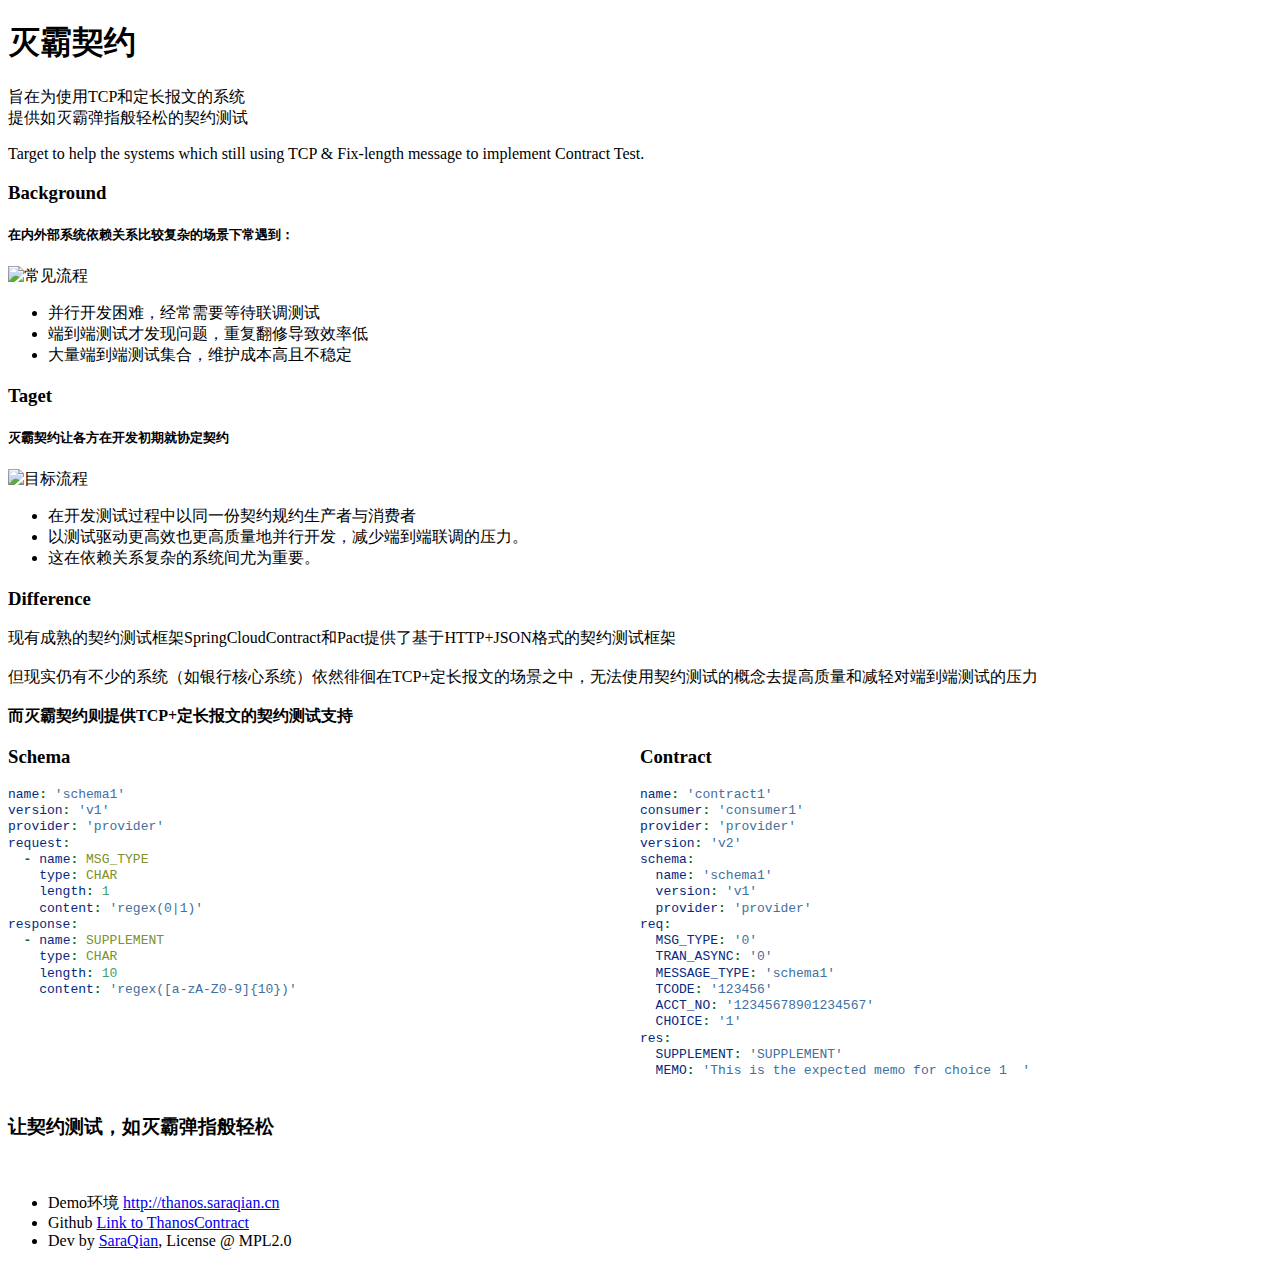
==== commit 159fdc81: "update" ====
--- a/docs/index.html
+++ b/docs/index.html
@@ -113,7 +113,7 @@
 <ul>
 <li class="fragment">并行开发困难，经常需要等待联调测试</li>
 <li class="fragment">端到端测试才发现问题，重复翻修导致效率低</li>
-<li class="fragment">大量端到端测试集合,维护成本高且不稳定</li>
+<li class="fragment">大量端到端测试集合，维护成本高且不稳定</li>
 </ul>
 </div>
 </section>
@@ -184,25 +184,14 @@
 </section>
 <section class="slide level1">
 
-<h3 id="more-reference">More Reference</h3>
-<div class="line-block"><br />
-</div>
-<p>Demo环境 <a href="http://thanos.saraqian.cn" class="uri">http://thanos.saraqian.cn</a></p>
-<p>Github <a href="https://github.com/abigail830/thanos-contract" class="uri">https://github.com/abigail830/thanos-contract</a></p>
-<p>Dev by SaraQian <a href="mailto:abigail830@163.com">abigail830@163.com</a></p>
+<h3 id="让契约测试如灭霸弹指般轻松">让契约测试，如灭霸弹指般轻松</h3>
+<p><img data-src="header.jpg" /></p>
 <div class="line-block"></div>
-</section>
-<section class="slide level1">
-
-<div class="{data-separator-vertical}">
-<figure>
-<img data-src="header.jpg" alt="" /><figcaption>让契约测试，如灭霸弹指般轻松 ^_^</figcaption>
-</figure>
-</div>
-</section>
-<section class="slide level1">
-
-<h3 id="another">Another</h3>
+<ul>
+<li>Demo环境 <a href="http://thanos.saraqian.cn" class="uri">http://thanos.saraqian.cn</a></li>
+<li>Github <a href="https://github.com/abigail830/thanos-contract">Link to ThanosContract</a></li>
+<li>Dev by <a href="www.saraqian.cn">SaraQian</a>, License @ MPL2.0</li>
+</ul>
 </section>
     </div>
   </div>
